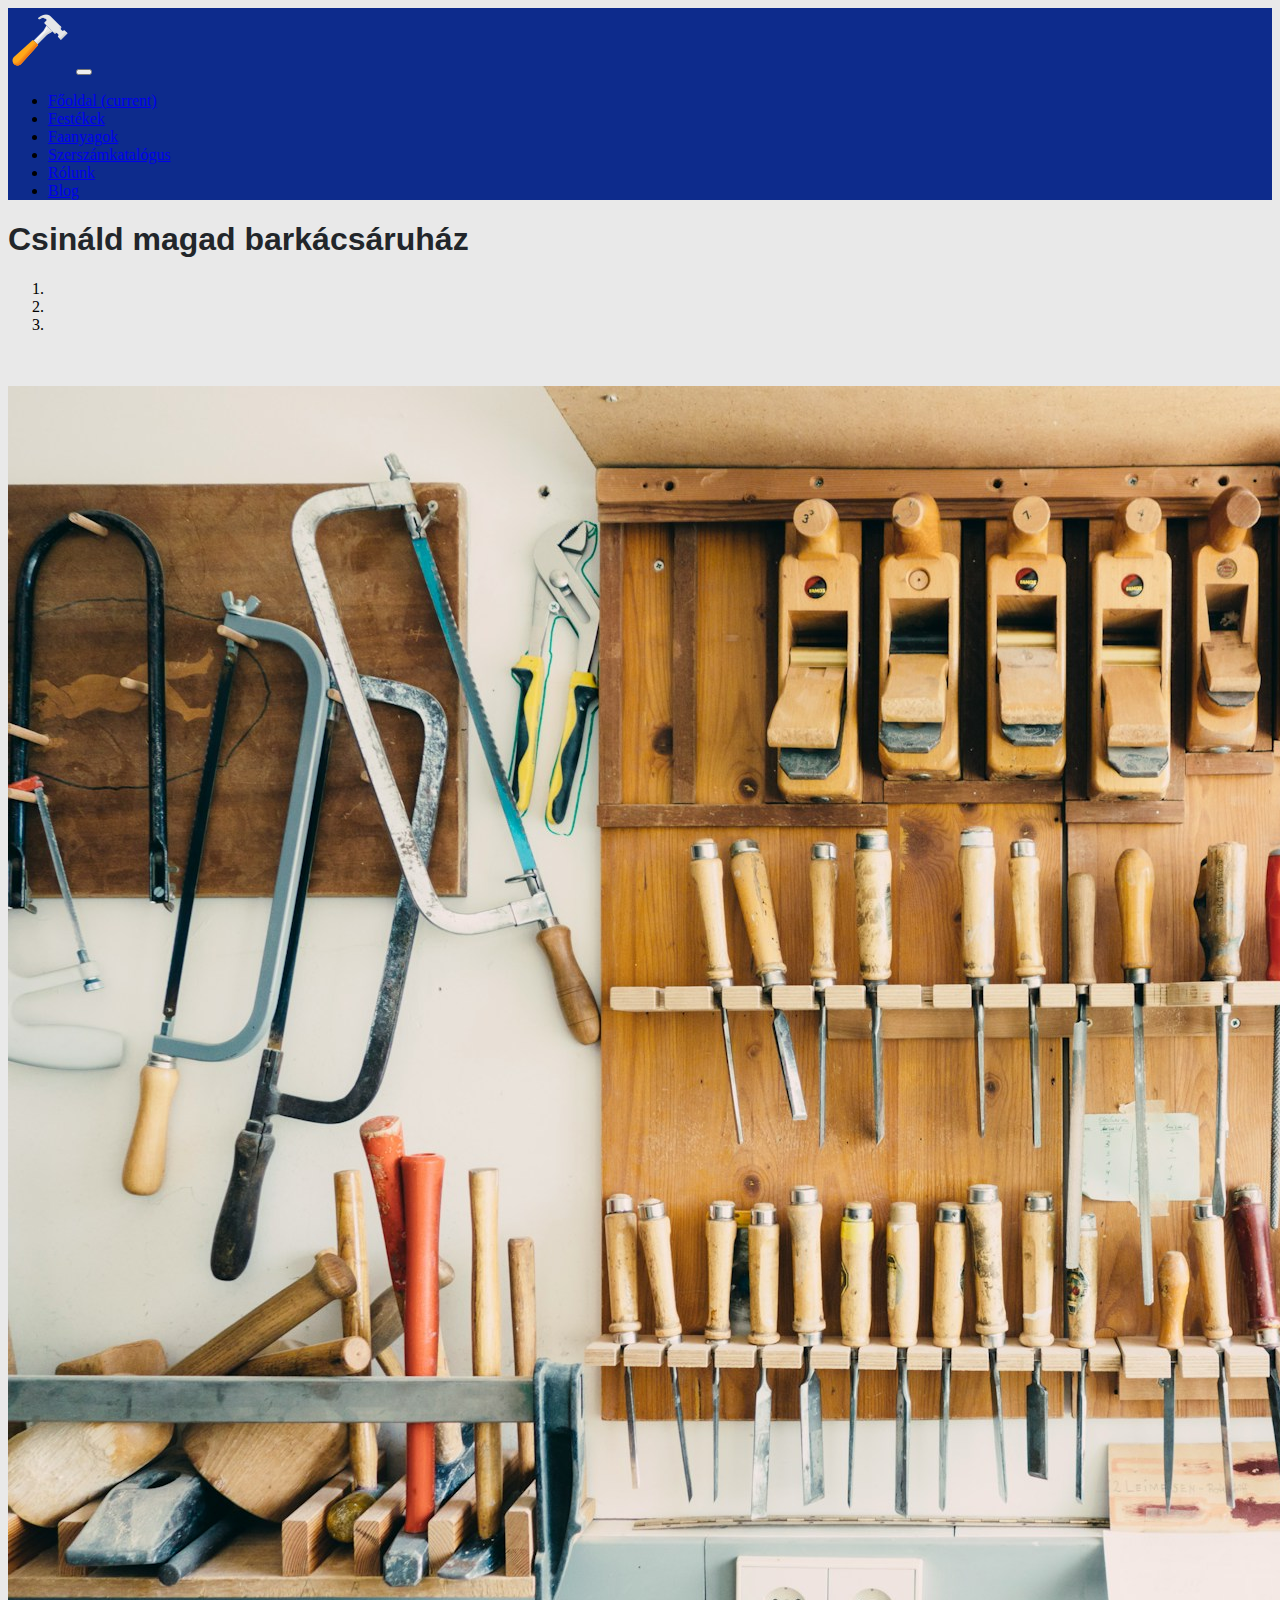
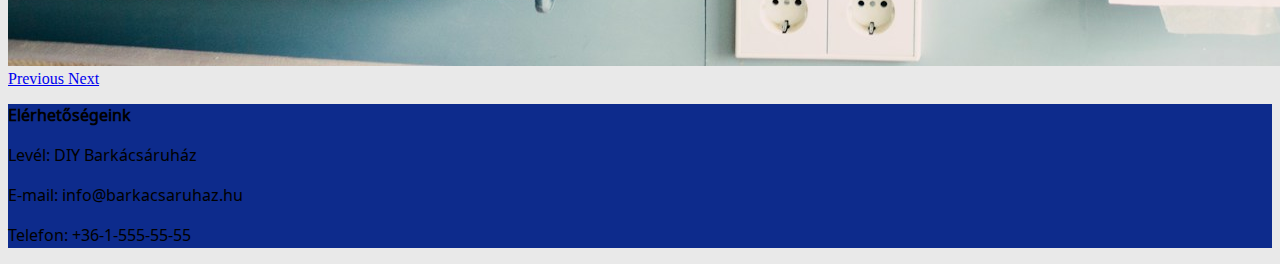
==== barkacs/index.html @ 2c743ba7 "2024.02.14." ====
<!DOCTYPE html>
<html lang="hu">
<head>
    <meta charset="UTF-8">
    <meta name="viewport" content="width=device-width, initial-scale=1.0">
    <link rel="stylesheet" href="https://cdn.jsdelivr.net/npm/bootstrap@4.5.3/dist/css/bootstrap.min.css" integrity="sha384-TX8t27EcRE3e/ihU7zmQxVncDAy5uIKz4rEkgIXeMed4M0jlfIDPvg6uqKI2xXr2" crossorigin="anonymous">
    <link rel="shortcut icon" href="assets/wrench-tool.png" type="image/x-icon">
    <link rel="preconnect" href="https://fonts.googleapis.com">
    <link rel="preconnect" href="https://fonts.gstatic.com" crossorigin>
    <link href="https://fonts.googleapis.com/css2?family=Noto+Sans+Lepcha&family=Noto+Sans:ital,wght@0,100..900;1,100..900&display=swap" rel="stylesheet">
    <link rel="stylesheet" href="style.css">
    <title>Főldal</title>
</head>
<body>
    <nav class="navbar navbar-expand-lg navbar-dark">
        <a class="navbar-brand" href="index.html"><img src="assets/wrench-tool.png" alt=""></a>
        <button class="navbar-toggler" type="button" data-toggle="collapse" data-target="#navbarNav" aria-controls="navbarNav" aria-expanded="false" aria-label="Toggle navigation">
          <span class="navbar-toggler-icon"></span>
        </button>
        <div class="collapse navbar-collapse" id="navbarNav">
          <ul class="navbar-nav">
            <li class="nav-item active">
              <a class="nav-link" href="index.html">Főoldal <span class="sr-only">(current)</span></a>
            </li>
            <li class="nav-item">
              <a class="nav-link" href="paints/index.html">Festékek</a>
            </li>
            <li class="nav-item">
              <a class="nav-link" href="#">Faanyagok</a>
            </li>
            <li class="nav-item">
              <a class="nav-link" href="#" tabindex="-1" aria-disabled="true">Szerszámkatalógus</a>
            </li>
            <li class="nav-item">
                <a class="nav-link" href="#" tabindex="-1" aria-disabled="true">Rólunk</a>
            </li>
            <li class="nav-item">
                <a class="nav-link" href="blog/index.html" tabindex="-1" aria-disabled="true">Blog</a>
            </li>
          </ul>
        </div>
    </nav>
      <h1 class="text-center">Csináld magad barkácsáruház</h1>
      <div id="carouselExampleIndicators" class="carousel slide" data-ride="carousel">
        <ol class="carousel-indicators">
          <li data-target="#carouselExampleIndicators" data-slide-to="0" class="active"></li>
          <li data-target="#carouselExampleIndicators" data-slide-to="1"></li>
          <li data-target="#carouselExampleIndicators" data-slide-to="2"></li>
        </ol>
        <div class="carousel-inner">
            <div class="carousel-item active">
            <img src="assets/" class="d-block w-100" alt="">
            </div>
            <div class="carousel-item">
            <img src="assets/" class="d-block w-100" alt="">
            </div>
            <div class="carousel-item">
            <img src="assets/background.jpg" class="d-block w-50 h-25" alt="Barkács eszközök">
            </div>
        </div>
        <a class="carousel-control-prev" href="#carouselExampleIndicators" role="button" data-slide="prev">
            <span class="carousel-control-prev-icon" aria-hidden="true"></span>
            <span class="sr-only">Previous</span>
        </a>
        <a class="carousel-control-next" href="#carouselExampleIndicators" role="button" data-slide="next">
            <span class="carousel-control-next-icon" aria-hidden="true"></span>
            <span class="sr-only">Next</span>
        </a>
    </div>
    <footer class="text-center text-white">
        <p class="footerParagraph">Elérhetőségeink</p>
        <p>Levél: DIY Barkácsáruház</p>
        <p>E-mail: info@barkacsaruhaz.hu</p>
        <p>Telefon: +36-1-555-55-55</p>
    </footer>
</body>
<script src="https://code.jquery.com/jquery-3.5.1.slim.min.js" integrity="sha384-DfXdz2htPH0lsSSs5nCTpuj/zy4C+OGpamoFVy38MVBnE+IbbVYUew+OrCXaRkfj" crossorigin="anonymous"></script>
<script src="https://cdn.jsdelivr.net/npm/bootstrap@4.5.3/dist/js/bootstrap.bundle.min.js" integrity="sha384-ho+j7jyWK8fNQe+A12Hb8AhRq26LrZ/JpcUGGOn+Y7RsweNrtN/tE3MoK7ZeZDyx" crossorigin="anonymous"></script>
</html>
---- barkacs/style.css ----
*{
    user-select: none;
}
body{
    background: #e9e9e9;
}
nav{
    background: hsl(226, 83%, 30%);
}
h1{
    color: hsl(210, 11%, 15%);
    font-family: 'Gill Sans', 'Gill Sans MT', Calibri, 'Trebuchet MS', sans-serif
}
footer{
    background: hsl(226, 83%, 30%);
    font-family: "Noto Sans Lepcha", sans-serif;
    font-weight: 400;
    font-style: normal;
}
.footerParagraph{
    font-weight: bold;
}
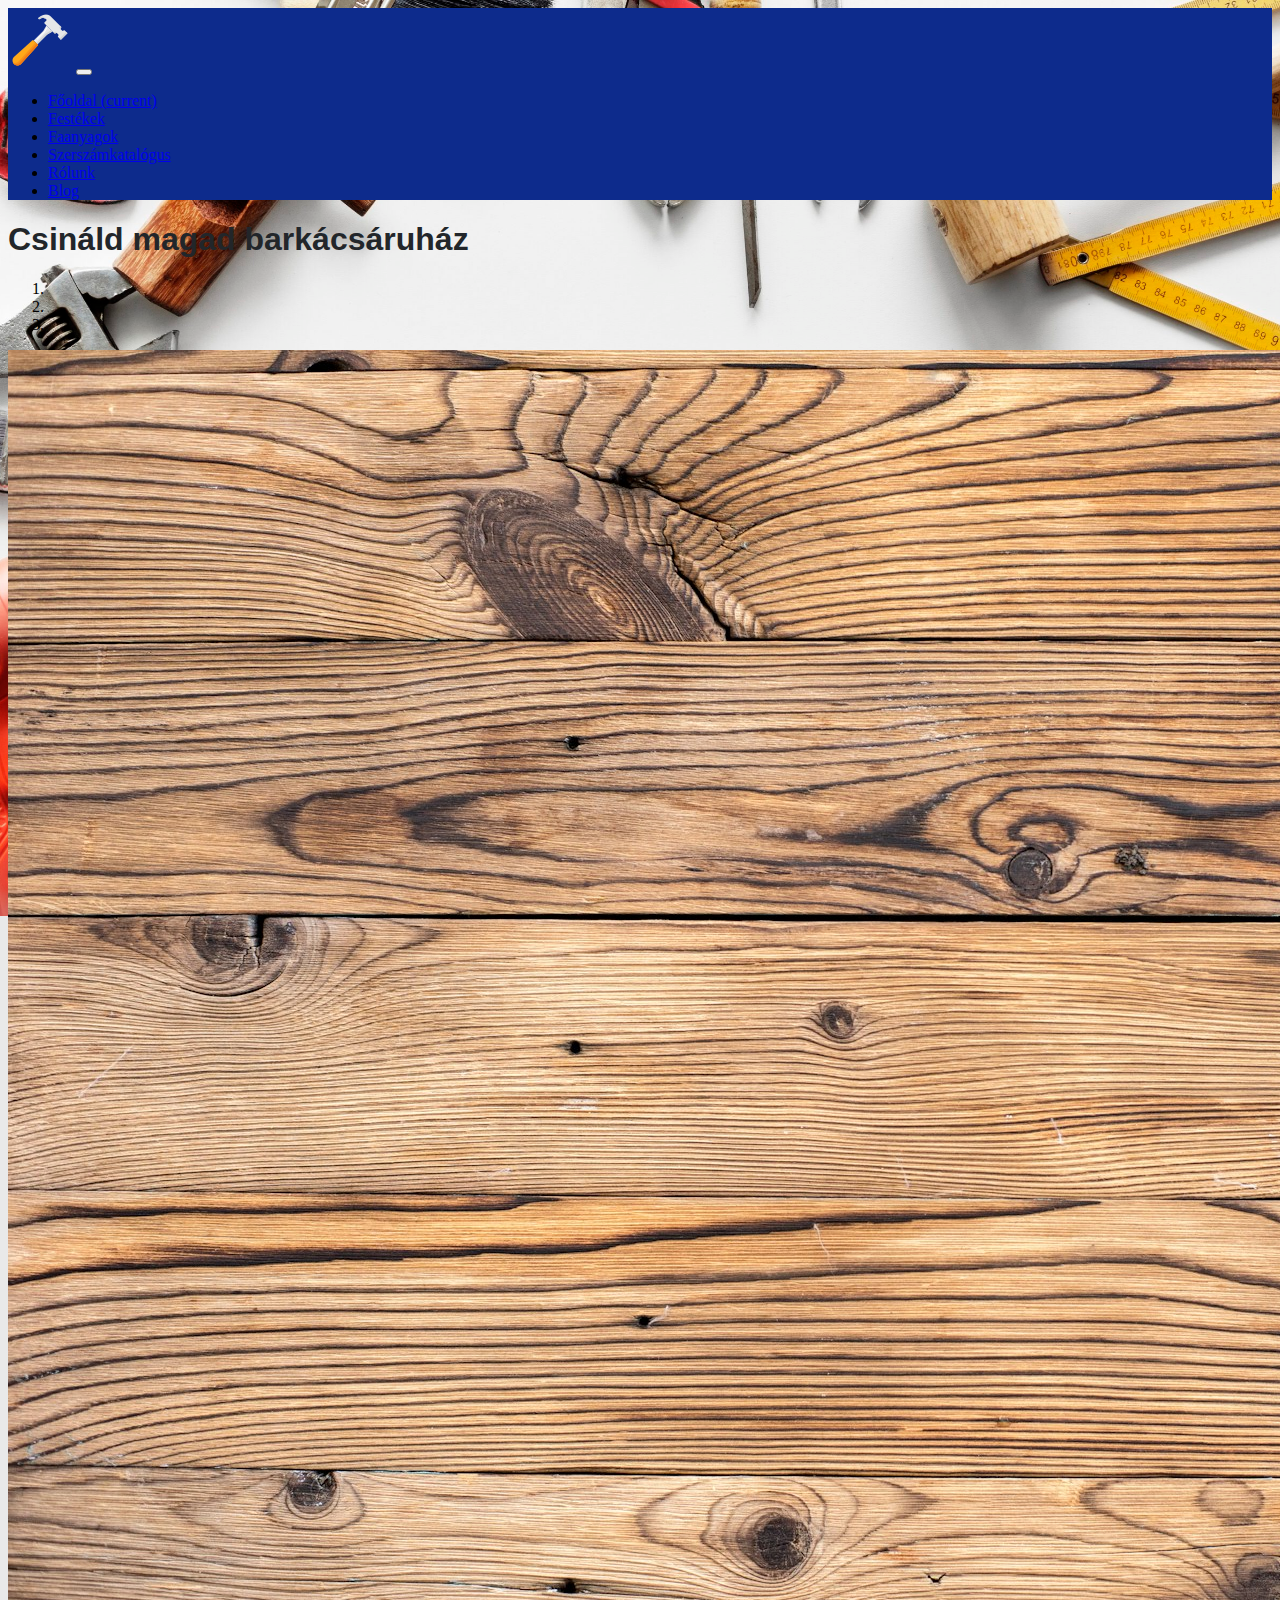
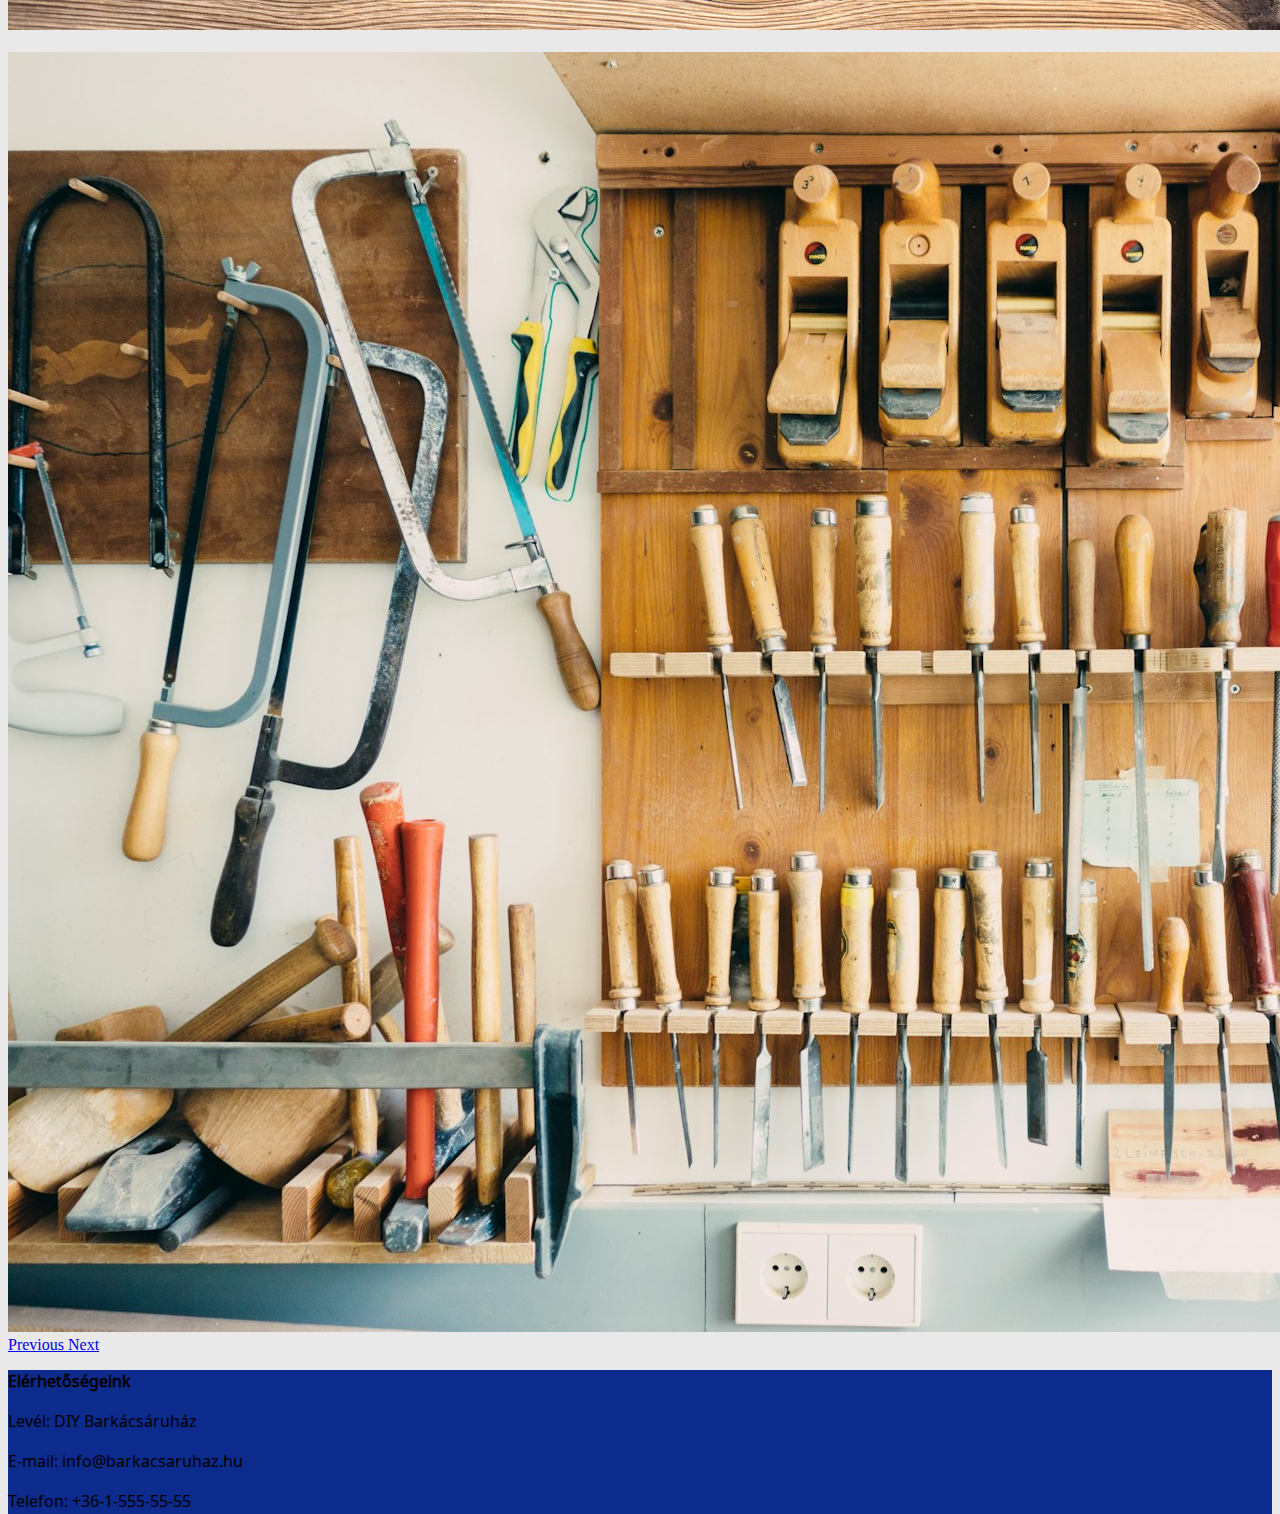
==== commit 0a37f6e0: "2024.02.14." ====
--- a/barkacs/index.html
+++ b/barkacs/index.html
@@ -49,13 +49,13 @@
         </ol>
         <div class="carousel-inner">
             <div class="carousel-item active">
-            <img src="assets/" class="d-block w-100" alt="">
+            <img src="assets/carouselFirst.jpg" class="d-block w-100" alt="">
             </div>
             <div class="carousel-item">
             <img src="assets/" class="d-block w-100" alt="">
             </div>
             <div class="carousel-item">
-            <img src="assets/background.jpg" class="d-block w-50 h-25" alt="Barkács eszközök">
+            <img src="assets/carouselThird.jpg" class="d-block w-100" alt="Barkács eszközök">
             </div>
         </div>
         <a class="carousel-control-prev" href="#carouselExampleIndicators" role="button" data-slide="prev">
--- a/barkacs/style.css
+++ b/barkacs/style.css
@@ -2,7 +2,8 @@
     user-select: none;
 }
 body{
-    background: #e9e9e9;
+    background: #e9e9e9 url('assets/background.jpg') center/cover no-repeat;
+    height: 100vh;
 }
 nav{
     background: hsl(226, 83%, 30%);
@@ -12,10 +13,12 @@
     font-family: 'Gill Sans', 'Gill Sans MT', Calibri, 'Trebuchet MS', sans-serif
 }
 footer{
+    position: sticky;
     background: hsl(226, 83%, 30%);
     font-family: "Noto Sans Lepcha", sans-serif;
     font-weight: 400;
     font-style: normal;
+    margin: 0;
 }
 .footerParagraph{
     font-weight: bold;
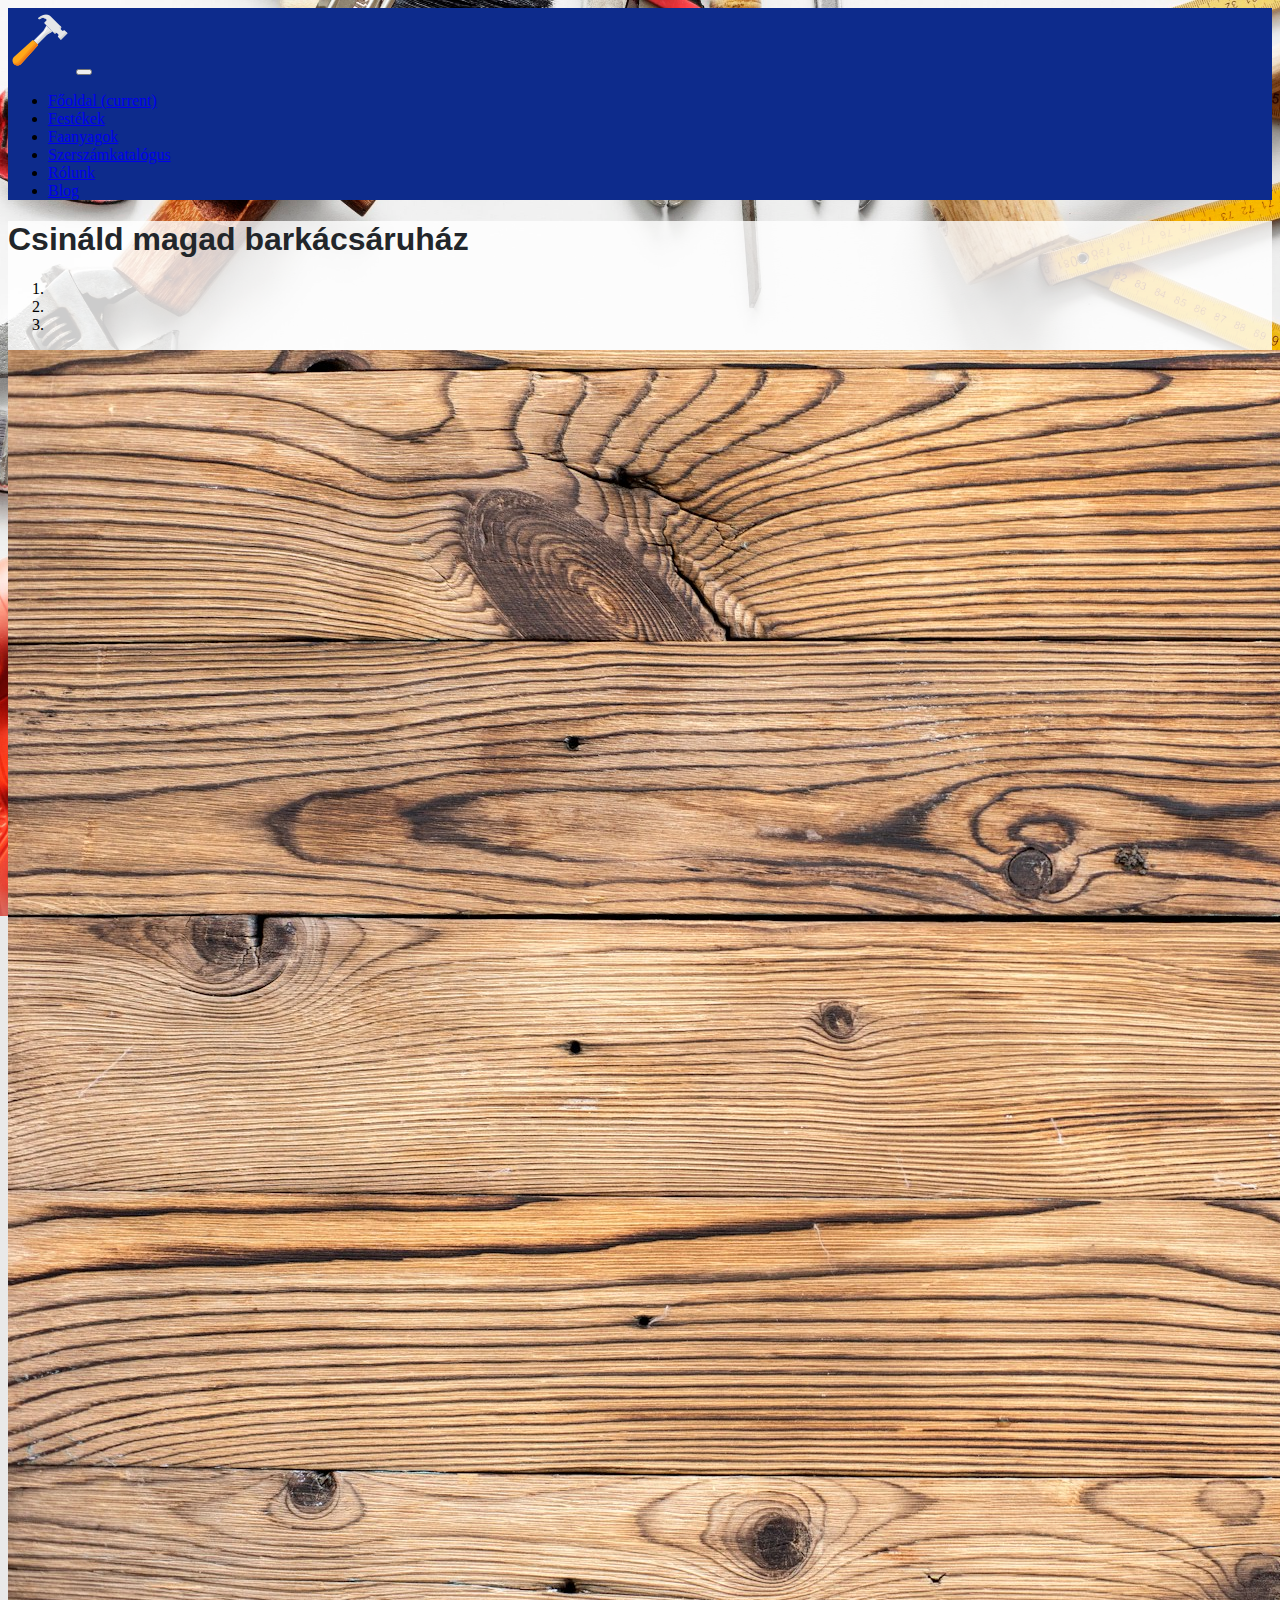
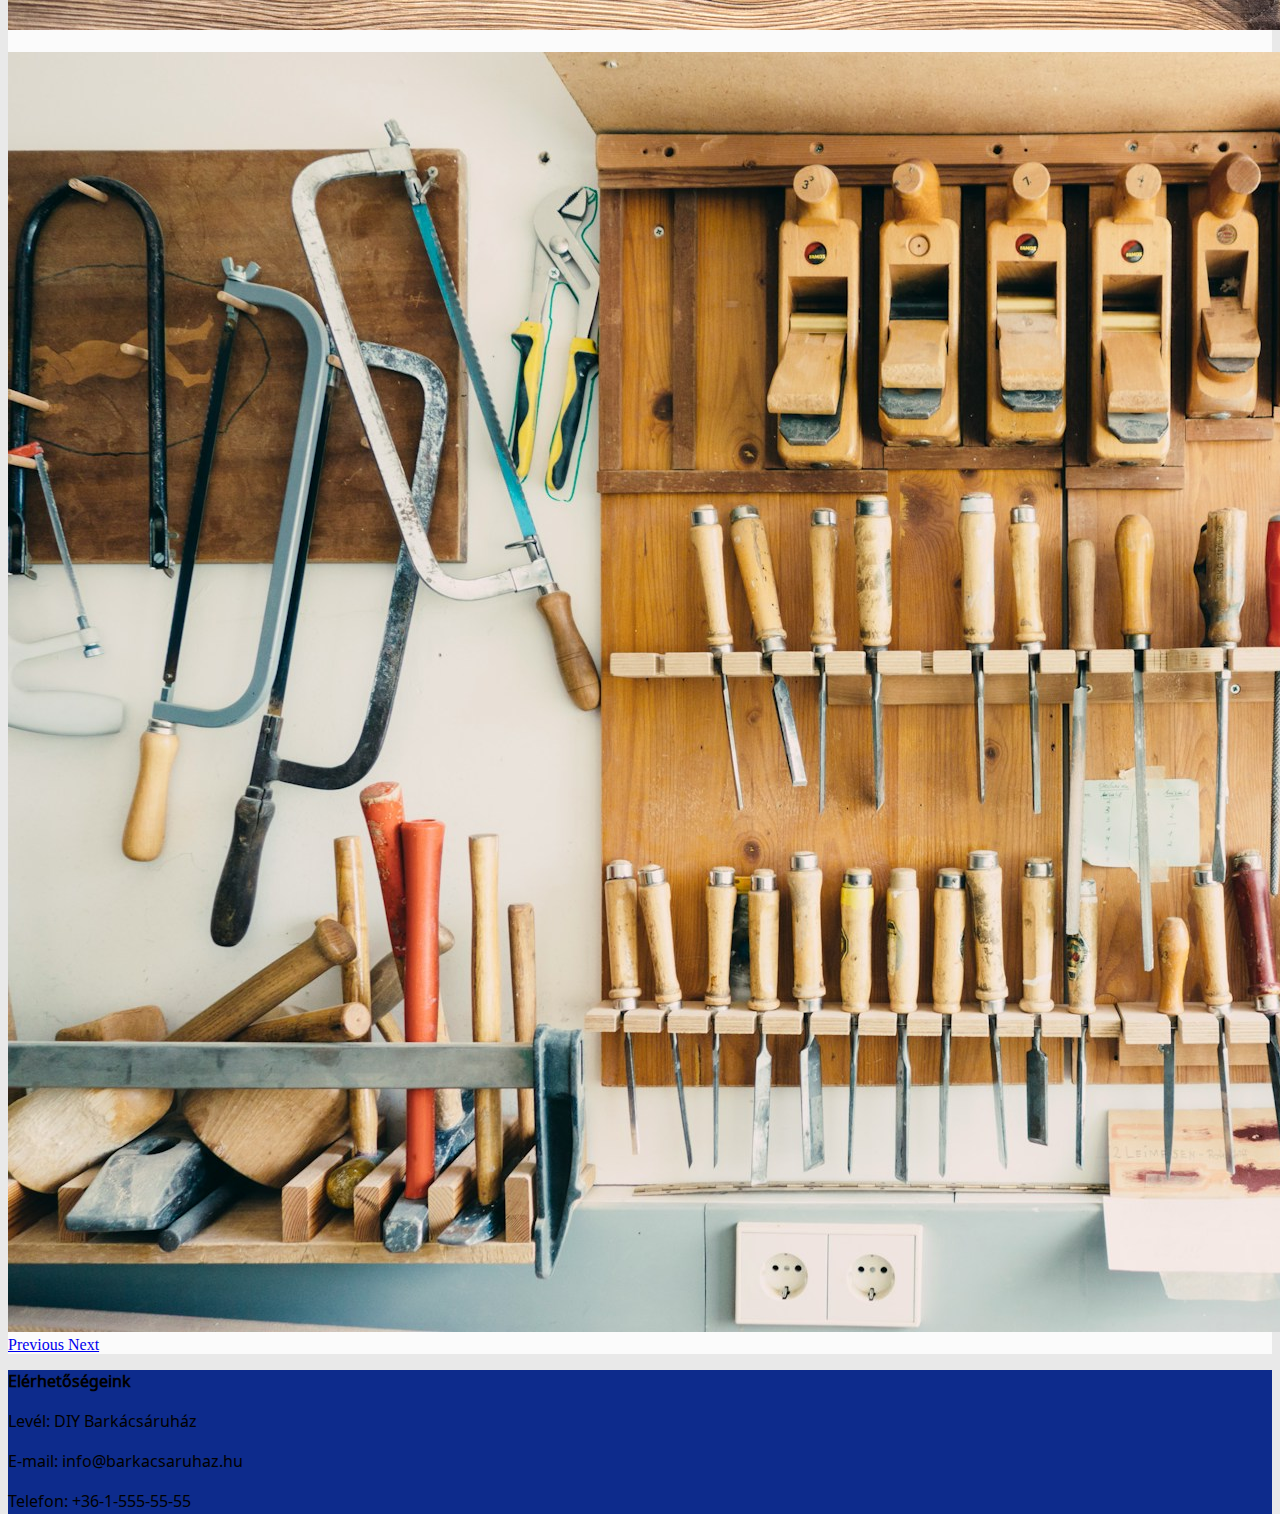
==== commit bd1cf856: "2024.02.14." ====
--- a/barkacs/index.html
+++ b/barkacs/index.html
@@ -40,33 +40,35 @@
           </ul>
         </div>
     </nav>
-      <h1 class="text-center">Csináld magad barkácsáruház</h1>
-      <div id="carouselExampleIndicators" class="carousel slide" data-ride="carousel">
-        <ol class="carousel-indicators">
-          <li data-target="#carouselExampleIndicators" data-slide-to="0" class="active"></li>
-          <li data-target="#carouselExampleIndicators" data-slide-to="1"></li>
-          <li data-target="#carouselExampleIndicators" data-slide-to="2"></li>
-        </ol>
-        <div class="carousel-inner">
-            <div class="carousel-item active">
-            <img src="assets/carouselFirst.jpg" class="d-block w-100" alt="">
+      <div class="container">
+        <h1 class="text-center">Csináld magad barkácsáruház</h1>
+        <div id="carouselExampleIndicators" class="carousel slide" data-ride="carousel">
+          <ol class="carousel-indicators">
+            <li data-target="#carouselExampleIndicators" data-slide-to="0" class="active"></li>
+            <li data-target="#carouselExampleIndicators" data-slide-to="1"></li>
+            <li data-target="#carouselExampleIndicators" data-slide-to="2"></li>
+          </ol>
+          <div class="carousel-inner">
+              <div class="carousel-item active">
+              <img src="assets/carouselFirst.jpg" class="d-block w-100" alt="">
+              </div>
+              <div class="carousel-item">
+              <img src="assets/" class="d-block w-100" alt="">
+              </div>
+              <div class="carousel-item">
+              <img src="assets/carouselThird.jpg" class="d-block w-100" alt="Barkács eszközök">
+              </div>
+          </div>
+          <a class="carousel-control-prev" href="#carouselExampleIndicators" role="button" data-slide="prev">
+              <span class="carousel-control-prev-icon" aria-hidden="true"></span>
+              <span class="sr-only">Previous</span>
+          </a>
+          <a class="carousel-control-next" href="#carouselExampleIndicators" role="button" data-slide="next">
+              <span class="carousel-control-next-icon" aria-hidden="true"></span>
+              <span class="sr-only">Next</span>
+          </a>
             </div>
-            <div class="carousel-item">
-            <img src="assets/" class="d-block w-100" alt="">
-            </div>
-            <div class="carousel-item">
-            <img src="assets/carouselThird.jpg" class="d-block w-100" alt="Barkács eszközök">
-            </div>
-        </div>
-        <a class="carousel-control-prev" href="#carouselExampleIndicators" role="button" data-slide="prev">
-            <span class="carousel-control-prev-icon" aria-hidden="true"></span>
-            <span class="sr-only">Previous</span>
-        </a>
-        <a class="carousel-control-next" href="#carouselExampleIndicators" role="button" data-slide="next">
-            <span class="carousel-control-next-icon" aria-hidden="true"></span>
-            <span class="sr-only">Next</span>
-        </a>
-    </div>
+      </div>
     <footer class="text-center text-white">
         <p class="footerParagraph">Elérhetőségeink</p>
         <p>Levél: DIY Barkácsáruház</p>
--- a/barkacs/style.css
+++ b/barkacs/style.css
@@ -8,17 +8,18 @@
 nav{
     background: hsl(226, 83%, 30%);
 }
+.container{
+    background: rgba(255, 255, 255, 0.8);
+}
 h1{
     color: hsl(210, 11%, 15%);
     font-family: 'Gill Sans', 'Gill Sans MT', Calibri, 'Trebuchet MS', sans-serif
 }
 footer{
-    position: sticky;
     background: hsl(226, 83%, 30%);
     font-family: "Noto Sans Lepcha", sans-serif;
     font-weight: 400;
     font-style: normal;
-    margin: 0;
 }
 .footerParagraph{
     font-weight: bold;
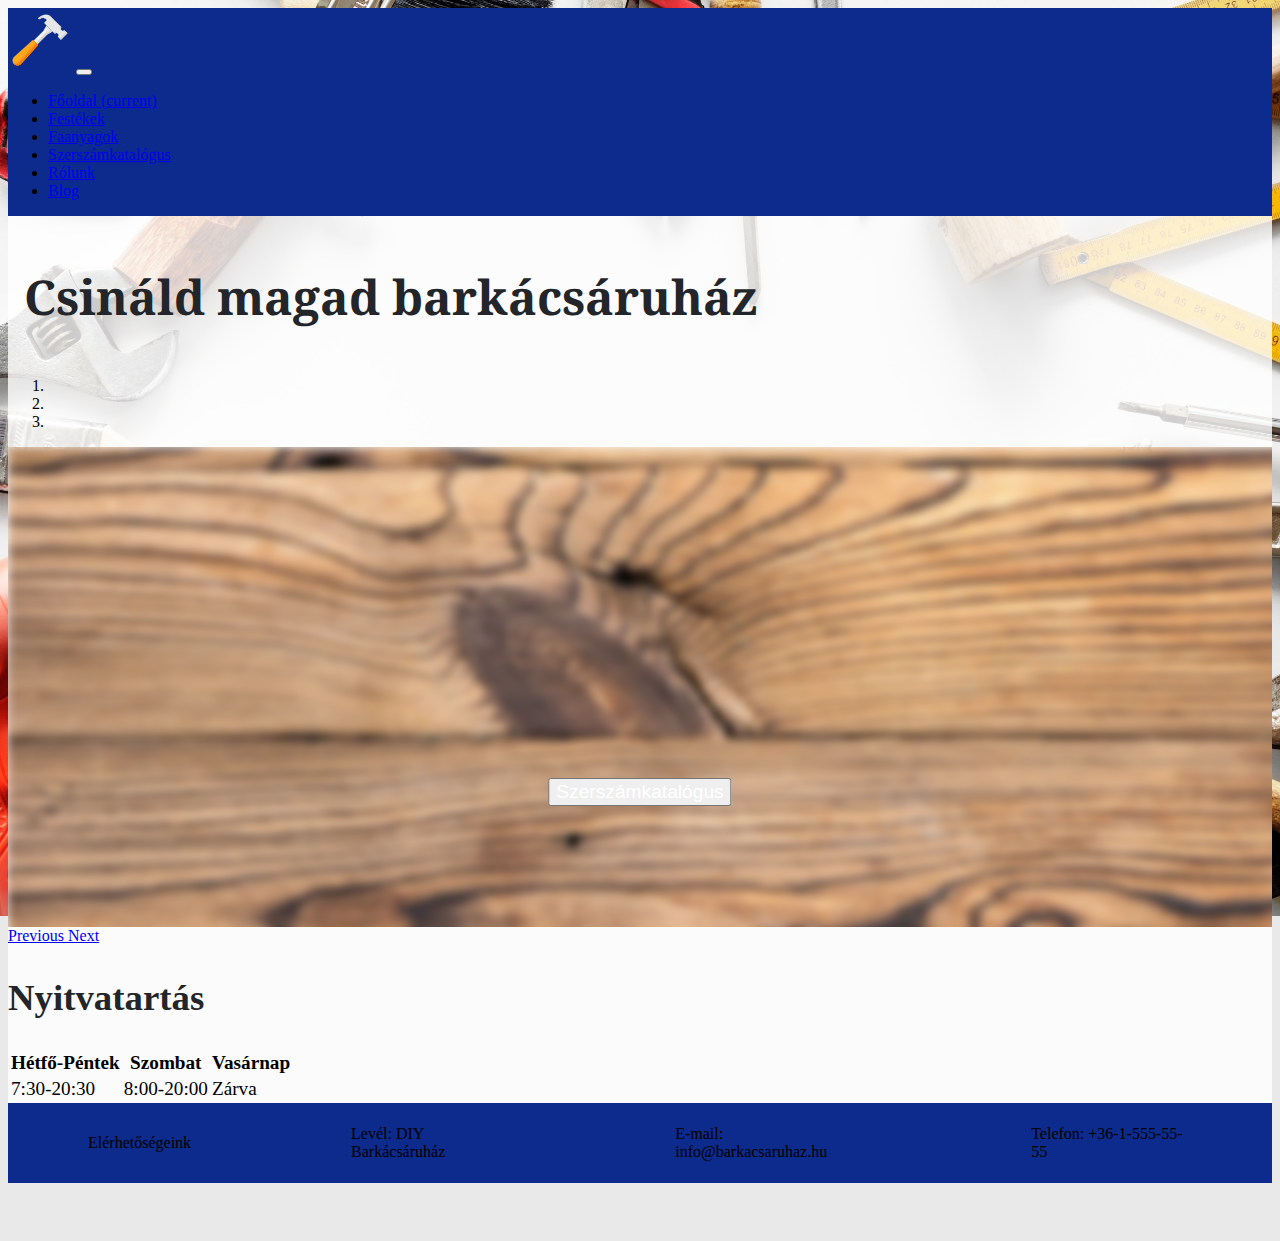
==== commit dce86d7d: "2024.02.14." ====
--- a/barkacs/index.html
+++ b/barkacs/index.html
@@ -5,9 +5,6 @@
     <meta name="viewport" content="width=device-width, initial-scale=1.0">
     <link rel="stylesheet" href="https://cdn.jsdelivr.net/npm/bootstrap@4.5.3/dist/css/bootstrap.min.css" integrity="sha384-TX8t27EcRE3e/ihU7zmQxVncDAy5uIKz4rEkgIXeMed4M0jlfIDPvg6uqKI2xXr2" crossorigin="anonymous">
     <link rel="shortcut icon" href="assets/wrench-tool.png" type="image/x-icon">
-    <link rel="preconnect" href="https://fonts.googleapis.com">
-    <link rel="preconnect" href="https://fonts.gstatic.com" crossorigin>
-    <link href="https://fonts.googleapis.com/css2?family=Noto+Sans+Lepcha&family=Noto+Sans:ital,wght@0,100..900;1,100..900&display=swap" rel="stylesheet">
     <link rel="stylesheet" href="style.css">
     <title>Főldal</title>
 </head>
@@ -29,51 +26,69 @@
               <a class="nav-link" href="#">Faanyagok</a>
             </li>
             <li class="nav-item">
-              <a class="nav-link" href="#" tabindex="-1" aria-disabled="true">Szerszámkatalógus</a>
+              <a class="nav-link" href="#">Szerszámkatalógus</a>
             </li>
             <li class="nav-item">
-                <a class="nav-link" href="#" tabindex="-1" aria-disabled="true">Rólunk</a>
+                <a class="nav-link" href="#">Rólunk</a>
             </li>
             <li class="nav-item">
-                <a class="nav-link" href="blog/index.html" tabindex="-1" aria-disabled="true">Blog</a>
+                <a class="nav-link" href="blog/index.html">Blog</a>
             </li>
           </ul>
         </div>
     </nav>
-      <div class="container">
+    <div class="container-fluid">
         <h1 class="text-center">Csináld magad barkácsáruház</h1>
         <div id="carouselExampleIndicators" class="carousel slide" data-ride="carousel">
-          <ol class="carousel-indicators">
-            <li data-target="#carouselExampleIndicators" data-slide-to="0" class="active"></li>
-            <li data-target="#carouselExampleIndicators" data-slide-to="1"></li>
-            <li data-target="#carouselExampleIndicators" data-slide-to="2"></li>
-          </ol>
-          <div class="carousel-inner">
-              <div class="carousel-item active">
-              <img src="assets/carouselFirst.jpg" class="d-block w-100" alt="">
-              </div>
-              <div class="carousel-item">
-              <img src="assets/" class="d-block w-100" alt="">
-              </div>
-              <div class="carousel-item">
-              <img src="assets/carouselThird.jpg" class="d-block w-100" alt="Barkács eszközök">
-              </div>
-          </div>
-          <a class="carousel-control-prev" href="#carouselExampleIndicators" role="button" data-slide="prev">
-              <span class="carousel-control-prev-icon" aria-hidden="true"></span>
-              <span class="sr-only">Previous</span>
-          </a>
-          <a class="carousel-control-next" href="#carouselExampleIndicators" role="button" data-slide="next">
-              <span class="carousel-control-next-icon" aria-hidden="true"></span>
-              <span class="sr-only">Next</span>
-          </a>
+            <ol class="carousel-indicators">
+                <li data-target="#carouselExampleIndicators" data-slide-to="0" class="active"></li>
+                <li data-target="#carouselExampleIndicators" data-slide-to="1"></li>
+                <li data-target="#carouselExampleIndicators" data-slide-to="2"></li>
+            </ol>
+            <div class="carousel-inner">
+                <div class="carousel-item active">
+                    <img src="assets/carouselFirst.jpg" class="d-block w-100" alt="Barkács eszközök" title="Barkács eszközök">
+                </div>
+                <div class="carousel-item">
+                    <img src="assets/carouselSecond.jpg" class="d-block w-100" alt="Barkács eszközök" title="Barkács eszközök">
+                </div>
+                <div class="carousel-item">
+                    <img src="assets/carouselThird.jpg" class="d-block w-100" alt="Barkács eszközök" title="Barkács eszközök">
+                </div>
+                <button class="btn btn-primary carousel-button"><a href="">Szerszámkatalógus</a></button>
             </div>
-      </div>
-    <footer class="text-center text-white">
-        <p class="footerParagraph">Elérhetőségeink</p>
-        <p>Levél: DIY Barkácsáruház</p>
-        <p>E-mail: info@barkacsaruhaz.hu</p>
-        <p>Telefon: +36-1-555-55-55</p>
+            <a class="carousel-control-prev" href="#carouselExampleIndicators" role="button" data-slide="prev">
+                <span class="carousel-control-prev-icon" aria-hidden="true"></span>
+                <span class="sr-only">Previous</span>
+            </a>
+            <a class="carousel-control-next" href="#carouselExampleIndicators" role="button" data-slide="next">
+                <span class="carousel-control-next-icon" aria-hidden="true"></span>
+                <span class="sr-only">Next</span>
+            </a>
+        </div>
+        <h2 class="p-2">Nyitvatartás</h2>
+        <table class="table">
+            <thead>
+                <tr>
+                    <th scope="col">Hétfő-Péntek</th>
+                    <th scope="col">Szombat</th>
+                    <th scope="col">Vasárnap</th>
+                </tr>
+            </thead>
+            <tbody>
+                <tr>
+                    <td>7:30-20:30</td>
+                    <td>8:00-20:00</td>
+                    <td>Zárva</td>
+                </tr>
+            </tbody>
+        </table>
+    </div>
+    <footer class="footer text-center text-white">
+      <p>Elérhetőségeink</p>
+      <p>Levél: DIY Barkácsáruház</p>
+      <p>E-mail: info@barkacsaruhaz.hu</p>
+      <p>Telefon: +36-1-555-55-55</p>
     </footer>
 </body>
 <script src="https://code.jquery.com/jquery-3.5.1.slim.min.js" integrity="sha384-DfXdz2htPH0lsSSs5nCTpuj/zy4C+OGpamoFVy38MVBnE+IbbVYUew+OrCXaRkfj" crossorigin="anonymous"></script>
--- a/barkacs/style.css
+++ b/barkacs/style.css
@@ -1,26 +1,78 @@
+@import url('https://fonts.googleapis.com/css2?family=Noto+Serif:ital,wght@0,100..900;1,100..900&display=swap');
+
+
 *{
     user-select: none;
 }
 body{
     background: #e9e9e9 url('assets/background.jpg') center/cover no-repeat;
     height: 100vh;
+    overflow: hidden;
+    display: flex;
+    flex-direction: column;
+    min-height: 100vh;
+}
+main {
+    flex: 1;
 }
 nav{
     background: hsl(226, 83%, 30%);
 }
-.container{
-    background: rgba(255, 255, 255, 0.8);
+h1, h2{
+    color: hsl(210, 11%, 15%);
 }
 h1{
-    color: hsl(210, 11%, 15%);
-    font-family: 'Gill Sans', 'Gill Sans MT', Calibri, 'Trebuchet MS', sans-serif
+    padding: 1rem;
+    font-size: 3rem;
+    font-family: "Noto Serif", serif;;
+}
+h2{
+    font-family: 'Times New Roman', Times, serif;
+    font-size: 2.3rem;
+}
+.container-fluid{
+    background: rgba(255, 255, 255, 0.8);
+    max-width: 1750px;
+    height: 100vh;
+}
+.carousel-inner {
+    max-height: 30rem;
+    overflow: hidden;
+}
+.carousel-item img {
+    filter: blur(0.3rem);
+}
+.carousel-button {
+    position: absolute;
+    top: 88%;
+    left: 50%;
+    transform: translate(-50%, -50%);
+    /* TODO: Megcsinálni, hogy ne ilyen legyen az elrendezése */
+    z-index: 1;
+}
+@media screen and (max-width: 768px) {
+    .carousel-button {
+        visibility: hidden;
+    }
+}
+.carousel-button a{
+    color: white;
+    text-decoration: none;
+    font-size: 1.2rem;
+}
+.table{
+    font-size: 1.2rem;
 }
 footer{
+    display: flex;
+    position: sticky;
+    padding: 0;
+    margin: 0;
+    justify-content: center;
+    align-items: center;
     background: hsl(226, 83%, 30%);
-    font-family: "Noto Sans Lepcha", sans-serif;
-    font-weight: 400;
-    font-style: normal;
+    height: 5rem;
 }
-.footerParagraph{
-    font-weight: bold;
-}+footer p{
+    padding: 5rem;
+}
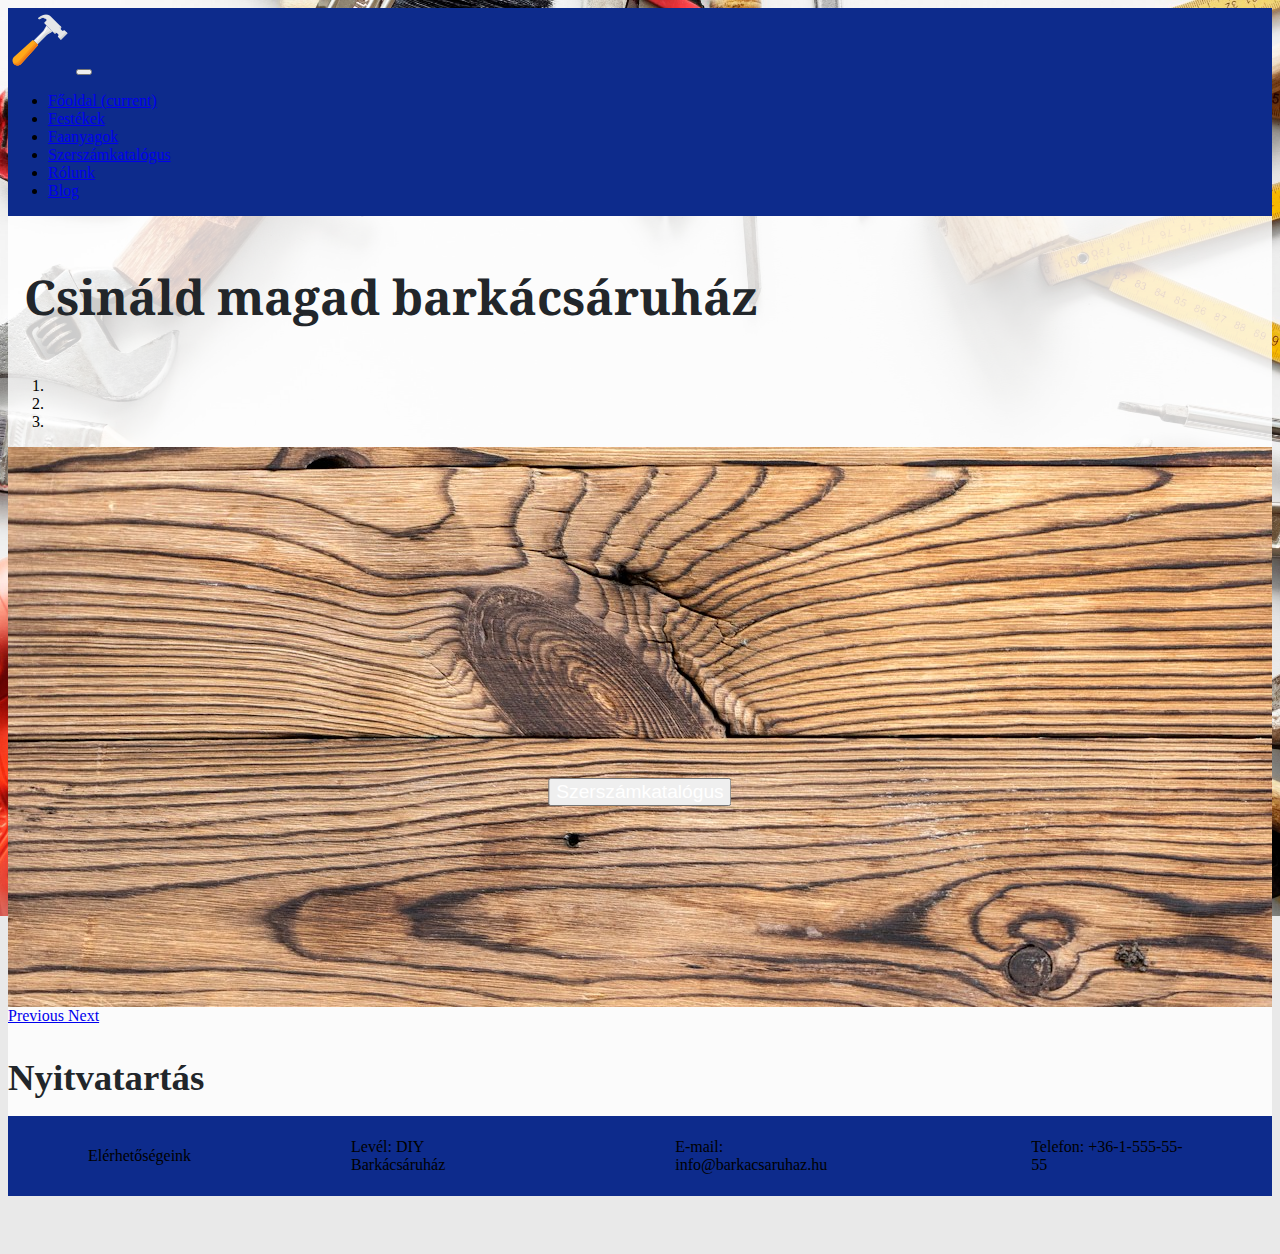
==== commit fd73e09b: "2024.02.15." ====
--- a/barkacs/index.html
+++ b/barkacs/index.html
@@ -47,13 +47,16 @@
             </ol>
             <div class="carousel-inner">
                 <div class="carousel-item active">
-                    <img src="assets/carouselFirst.jpg" class="d-block w-100" alt="Barkács eszközök" title="Barkács eszközök">
+                    <div class="background-overlayFirst"></div>
+                    <img src="assets/carouselFirst.jpg" class="d-block w-50 carouselImgBackground" alt="Barkács eszközök" title="Barkács eszközök">
                 </div>
                 <div class="carousel-item">
-                    <img src="assets/carouselSecond.jpg" class="d-block w-100" alt="Barkács eszközök" title="Barkács eszközök">
+                    <div class="background-overlaySecond"></div>
+                    <img src="assets/carouselSecond.jpg" class="d-block w-50 carouselImgBackground" alt="Barkács eszközök" title="Barkács eszközök">
                 </div>
                 <div class="carousel-item">
-                    <img src="assets/carouselThird.jpg" class="d-block w-100" alt="Barkács eszközök" title="Barkács eszközök">
+                    <div class="background-overlayThird"></div>
+                    <img src="assets/carouselThird.jpg" class="d-block w-50 carouselImgBackground" alt="Barkács eszközök" title="Barkács eszközök">
                 </div>
                 <button class="btn btn-primary carousel-button"><a href="">Szerszámkatalógus</a></button>
             </div>
--- a/barkacs/style.css
+++ b/barkacs/style.css
@@ -32,22 +32,18 @@
 }
 .container-fluid{
     background: rgba(255, 255, 255, 0.8);
-    max-width: 1750px;
+    max-width: 1850px;
     height: 100vh;
 }
 .carousel-inner {
-    max-height: 30rem;
+    max-height: 35rem;
     overflow: hidden;
-}
-.carousel-item img {
-    filter: blur(0.3rem);
 }
 .carousel-button {
     position: absolute;
     top: 88%;
     left: 50%;
     transform: translate(-50%, -50%);
-    /* TODO: Megcsinálni, hogy ne ilyen legyen az elrendezése */
     z-index: 1;
 }
 @media screen and (max-width: 768px) {
@@ -60,6 +56,38 @@
     text-decoration: none;
     font-size: 1.2rem;
 }
+.carousel-item {
+    position: relative;
+    width: 100%;
+    height: 100%;
+}
+.background-overlayFirst, .background-overlaySecond, .background-overlayThird {
+    position: absolute;
+    top: 0;
+    left: 0;
+    width: 100%;
+    height: 100%;
+    background-size: cover;
+    background-position: center;
+    filter: blur(5px);
+}
+.background-overlayFirst{
+    background-image: url("assets/carouselFirst.jpg");
+}
+.background-overlaySecond {
+    background-image: url("assets/carouselSecond.jpg");
+}
+.background-overlayThird {
+    background-image: url("assets/carouselThird.jpg");
+}
+@media screen and {
+    
+}
+.carouselImgBackground {
+    margin: 0 auto;
+    position: relative;
+    z-index: 1;
+}
 .table{
     font-size: 1.2rem;
 }
@@ -71,8 +99,8 @@
     justify-content: center;
     align-items: center;
     background: hsl(226, 83%, 30%);
-    height: 5rem;
+    max-height: 5rem;
 }
 footer p{
     padding: 5rem;
-}
+}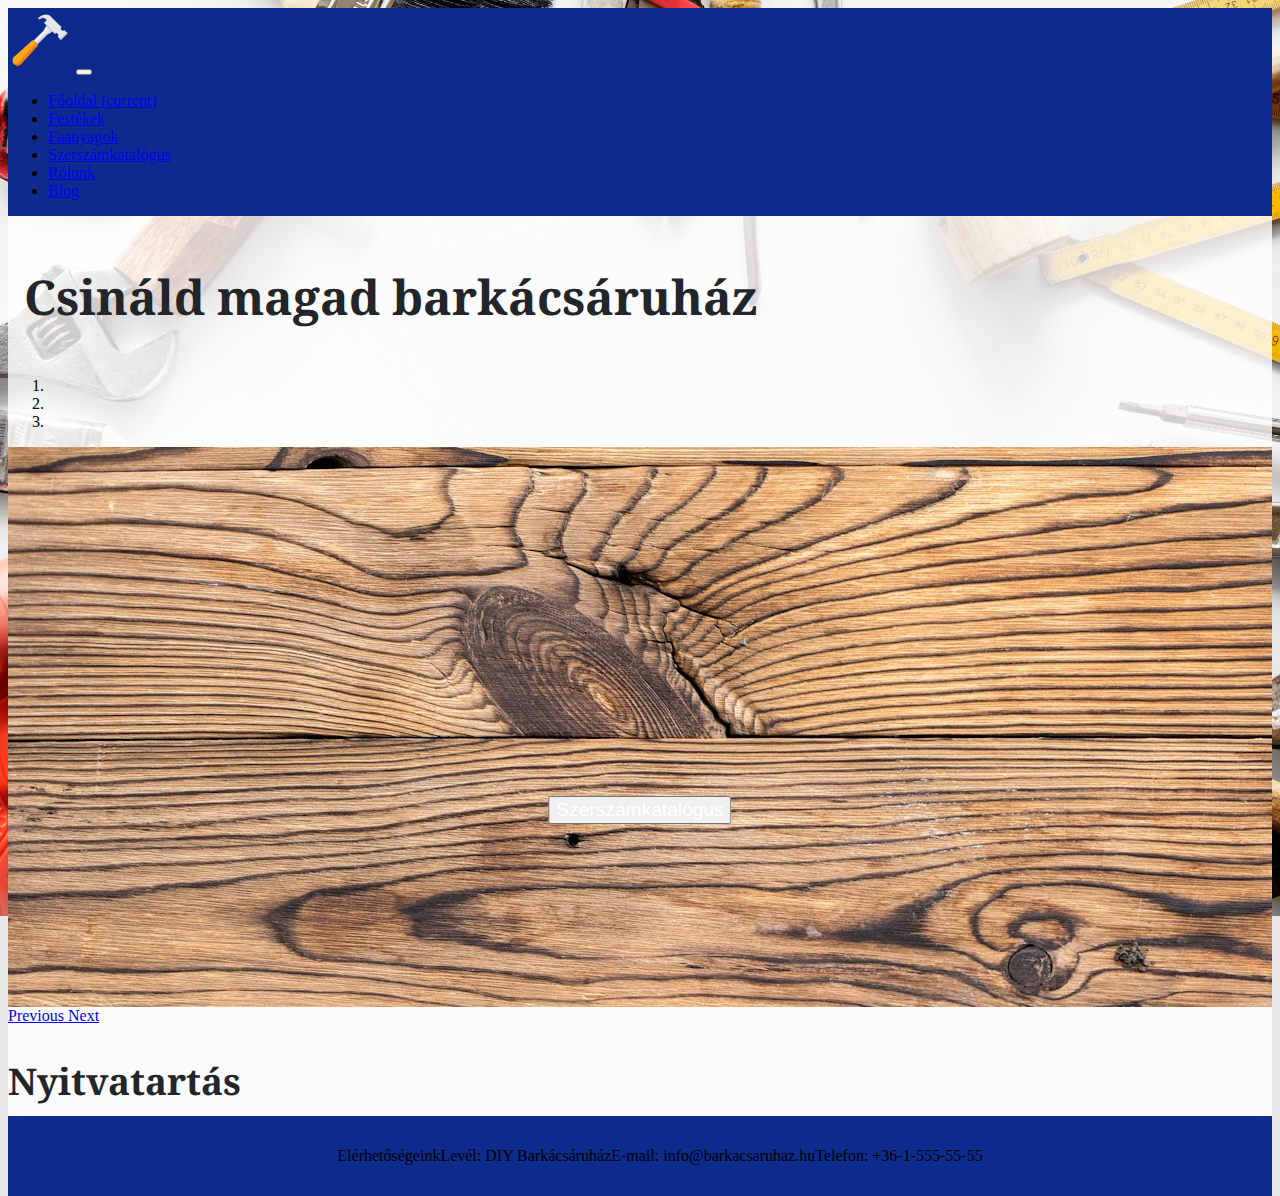
==== commit 74745c09: "2024.02.15." ====
--- a/barkacs/index.html
+++ b/barkacs/index.html
@@ -87,11 +87,13 @@
             </tbody>
         </table>
     </div>
-    <footer class="footer text-center text-white">
-      <p>Elérhetőségeink</p>
-      <p>Levél: DIY Barkácsáruház</p>
-      <p>E-mail: info@barkacsaruhaz.hu</p>
-      <p>Telefon: +36-1-555-55-55</p>
+    <footer class="text-center text-white">
+      <ul>
+          <li>Elérhetőségeink</li>
+          <li>Levél: DIY Barkácsáruház</li>
+          <li>E-mail: info@barkacsaruhaz.hu</li>
+          <li>Telefon: +36-1-555-55-55</li>
+      </ul> 
     </footer>
 </body>
 <script src="https://code.jquery.com/jquery-3.5.1.slim.min.js" integrity="sha384-DfXdz2htPH0lsSSs5nCTpuj/zy4C+OGpamoFVy38MVBnE+IbbVYUew+OrCXaRkfj" crossorigin="anonymous"></script>
--- a/barkacs/style.css
+++ b/barkacs/style.css
@@ -20,14 +20,14 @@
 }
 h1, h2{
     color: hsl(210, 11%, 15%);
+    font-family: "Noto Serif", serif;
 }
 h1{
     padding: 1rem;
     font-size: 3rem;
-    font-family: "Noto Serif", serif;;
+    font-family: "Noto Serif", serif;
 }
 h2{
-    font-family: 'Times New Roman', Times, serif;
     font-size: 2.3rem;
 }
 .container-fluid{
@@ -41,7 +41,7 @@
 }
 .carousel-button {
     position: absolute;
-    top: 88%;
+    top: 90%;
     left: 50%;
     transform: translate(-50%, -50%);
     z-index: 1;
@@ -80,9 +80,6 @@
 .background-overlayThird {
     background-image: url("assets/carouselThird.jpg");
 }
-@media screen and {
-    
-}
 .carouselImgBackground {
     margin: 0 auto;
     position: relative;
@@ -91,16 +88,27 @@
 .table{
     font-size: 1.2rem;
 }
-footer{
+footer {
     display: flex;
-    position: sticky;
-    padding: 0;
+    justify-content: center;
+    background: hsl(226, 83%, 30%);
+    min-height: 5rem;
+}
+
+footer ul {
+    list-style: none;
+    display: flex;
+    justify-content: space-between;
+    align-items: center;
     margin: 0;
-    justify-content: center;
-    align-items: center;
-    background: hsl(226, 83%, 30%);
-    max-height: 5rem;
+    flex-wrap: wrap;
 }
-footer p{
-    padding: 5rem;
+@media screen and (max-width: 576px) {
+    footer ul {
+        flex-direction: column;
+        align-items: flex-start;
+        list-style: none;
+        justify-content: flex-start;
+        flex-wrap: wrap;
+    }
 }